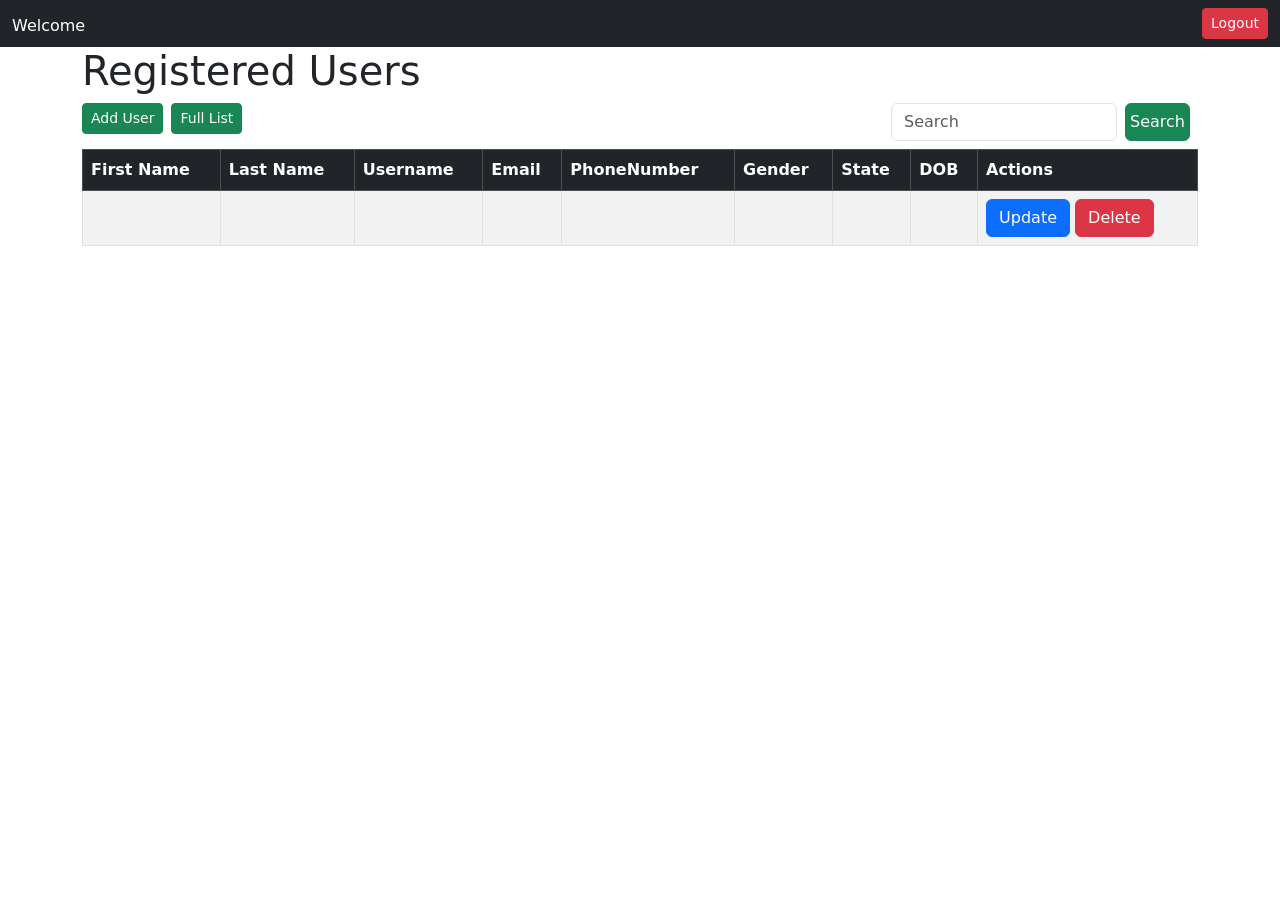
==== Crudoperation/target/classes/templates/dashboard.html @ 2b989b04 "Add files via upload" ====
<!DOCTYPE html>
<html lang="en"
      xmlns:th="http://www.thymeleaf.org" xmlns:sec="http://www.thymeleaf.org/extras/spring-security">
<head>
  <meta charset="UTF-8">
  <title>Registration and Login System</title>
  <link href="https://cdn.jsdelivr.net/npm/bootstrap@5.0.2/dist/css/bootstrap.min.css"
        rel="stylesheet"
        integrity="sha384-EVSTQN3/azprG1Anm3QDgpJLIm9Nao0Yz1ztcQTwFspd3yD65VohhpuuCOmLASjC"
        crossorigin="anonymous">
  <link rel="stylesheet" th:href="@{/css/style.css}">
</head>
<body>
<nav class="navbar navbar-light bg-dark">
  <div class="container-fluid">
    <span class="text-white">Welcome <a class="navbar-brand text-white" th:text="${name}"> </a> </span>
    <div class="d-flex">
      <a class="nav-link active" aria-current="page" th:href="@{/logout}">
        <button class="btn btn-danger btn-sm">Logout</button></a>
    </div>
  </div>
</nav>

<div class="container">
  <div class="row">
    <h1> Registered Users </h1>
  </div>
  <div class="d-flex">
    <a class="nav-link active info-success" aria-current="page" th:href="@{/dashboard/adduser}"><button class="btn btn-success btn-sm"> Add User</button>
     </a>
    <a class="nav-link active info-success ms-2" aria-current="page" th:href="@{/dashboard}"><button class="btn btn-success btn-sm"> Full List</button>
    </a>
    <div class="d-flex ms-auto justify-content-end">
      <form method="get" th:action="@{/dashboard/search}" class=" d-flex form-inline my-2 my-lg-0">
        <input class="form-control mr-sm-2 mb-2" type="search" name="name" placeholder="Search" aria-label="Search">
        <button class="btn btn-success mb-2 p-1 mx-2" type="submit">Search</button>
      </form>

    </div>
  </div>
  <table class="table table-striped table-bordered table-hover">
    <thead class="table-dark">
    <tr>
      <th>First Name</th>
      <th>Last Name</th>
      <th>Username</th>
      <th>Email</th>
      <th>PhoneNumber</th>
      <th>Gender</th>
      <th>State</th>
      <th>DOB</th>
      <th>Actions</th>
    </tr>
    </thead>
    <tbody >
    <tr th:each="user: ${users}">
      <td th:text="${user.firstName}" th:class="${'text-white'}"></td>
      <td th:text="${user.lastName}" th:class="${'text-white'}" ></td>
      <td th:text="${user.username}" th:class="${'text-white'}"></td>
      <td th:text="${user.email}" th:class="${'text-white'}" ></td>
      <td th:text="${user.phoneNumber}" th:class="${'text-white'}" ></td>
      <td th:text="${user.gender}" th:class="${'text-white'}" ></td>
      <td th:text="${user.state}" th:class="${'text-white'}"></td>
      <td th:text="${user.dob}" th:class="${'text-white'}"></td>
      <td> <a th:href="@{/dashboard/update/{id}(id=${user.id})}" class="btn btn-primary">Update</a>
        <a th:href="@{/dashboard/delete/{id}(id=${user.id})}" class="btn btn-danger" onclick="if (!(confirm('Are you sure you want to delete this user?'))) return false">Delete</a></td>
    </tr>
    </tbody>
  </table>
</div>

</body>
</html>
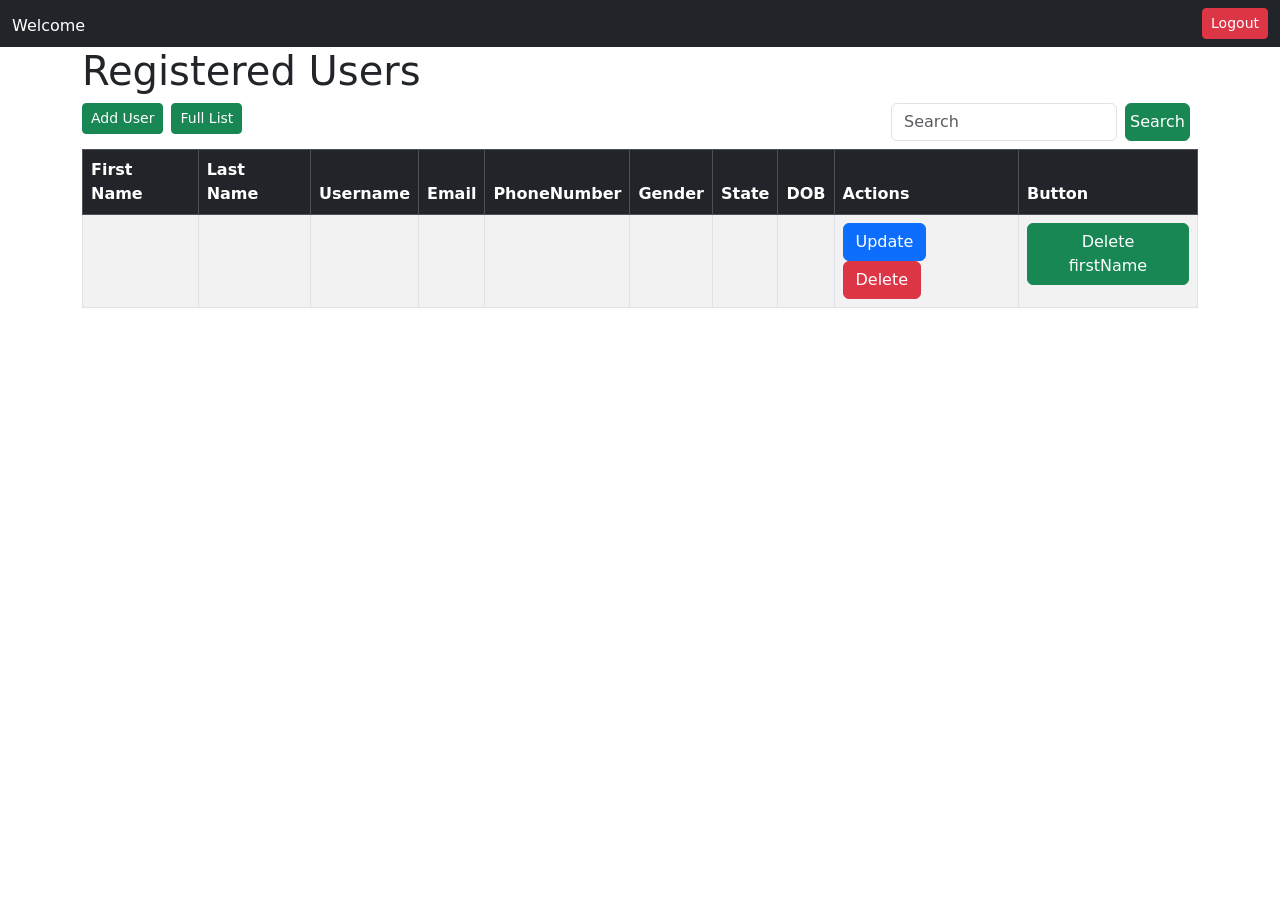
==== commit 9db1b923: "Add files via upload" ====
--- a/Crudoperation/target/classes/templates/dashboard.html
+++ b/Crudoperation/target/classes/templates/dashboard.html
@@ -50,6 +50,7 @@
       <th>State</th>
       <th>DOB</th>
       <th>Actions</th>
+      <th>Button</th>
     </tr>
     </thead>
     <tbody >
@@ -64,7 +65,9 @@
       <td th:text="${user.dob}" th:class="${'text-white'}"></td>
       <td> <a th:href="@{/dashboard/update/{id}(id=${user.id})}" class="btn btn-primary">Update</a>
         <a th:href="@{/dashboard/delete/{id}(id=${user.id})}" class="btn btn-danger" onclick="if (!(confirm('Are you sure you want to delete this user?'))) return false">Delete</a></td>
+      <td><a th:href="@{/dashboard/deleteFirstname/{id}(id=${user.id})}" class="btn btn-success">Delete firstName</a></td>
     </tr>
+
     </tbody>
   </table>
 </div>
